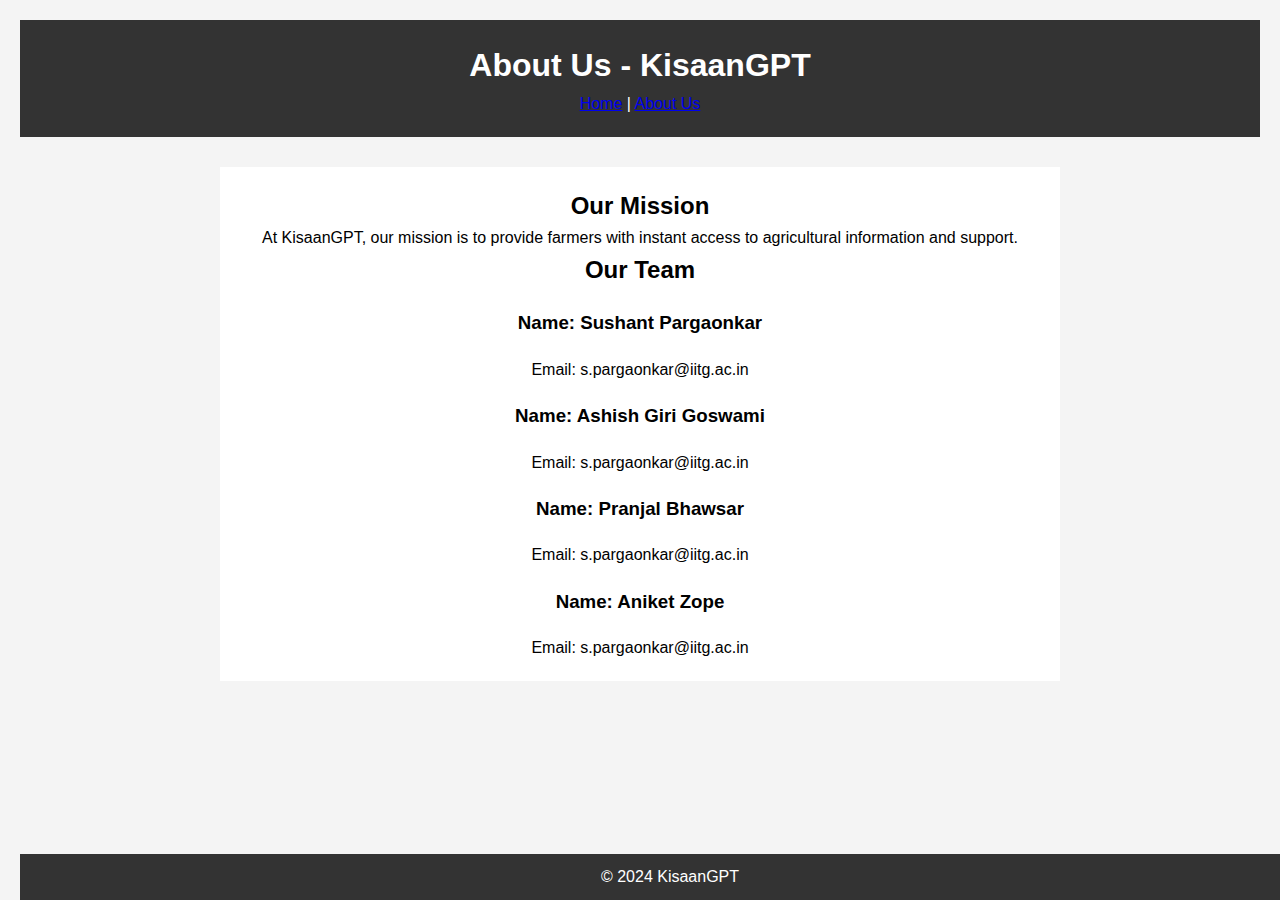
==== KisaanGPT_Website/about.html @ c51f4a64 "added all final files" ====
<!DOCTYPE html>
<html lang="en">
<head>
<meta charset="UTF-8">
<meta name="viewport" content="width=device-width, initial-scale=1.0">
<title>About Us - KisaanGPT</title>
<link rel="stylesheet" href="styles.css">
</head>
<body>
<header>
  <h1>About Us - KisaanGPT</h1>
  <nav>
    <a href="index.html">Home</a> |
    <a href="about.html">About Us</a>
  </nav>
</header>

<main>
  <section class="about-intro">
    <h2>Our Mission</h2>
    <p>At KisaanGPT, our mission is to provide farmers with instant access to agricultural information and support.</p>
  </section>
  <section class="team-info">
    <h2>Our Team</h2>
    <!-- Team Member 1 -->
    <div class="team-member">
      <h3>Name: Sushant Pargaonkar</h3>
      <!-- <p>College: RAI, IITG</p> -->
      <p>Email: s.pargaonkar@iitg.ac.in</p>
    </div>
    <!-- Team Member 2 -->
    <div class="team-member">
      <h3>Name: Ashish Giri Goswami</h3>
      <!-- <p>College: RAI, IITG</p> -->
      <p>Email: s.pargaonkar@iitg.ac.in</p>
    </div>
    <!-- Team Member 3 -->
    <div class="team-member">
      <h3>Name: Pranjal Bhawsar</h3>
      <!-- <p>Branch: Soil Science</p> -->
      <p>Email: s.pargaonkar@iitg.ac.in</p>
    </div>
    <!-- Team Member 4 -->
    <div class="team-member">
      <h3>Name: Aniket Zope</h3>
      <!-- <p>Branch: Horticulture</p> -->
      <p>Email: s.pargaonkar@iitg.ac.in</p>
    </div>
  </section>
</main>

<footer>
  <p>&copy; 2024 KisaanGPT</p>
</footer>

</body>
</html>
---- KisaanGPT_Website/styles.css ----
body, h1, h2, p, button {
  margin: 0;
  padding: 0;
  border: 0;
}

body {
  font-family: 'Arial', sans-serif;
  line-height: 1.6;
  padding: 20px;
  background: #f4f4f4;
}

header {
  background: #333;
  color: #ffffff;
  padding: 20px;
  text-align: center;
}

main {
  max-width: 800px;
  margin: 30px auto;
  padding: 20px;
  background: #ffffff;
  text-align: center;
}

.green-button {
  background-color: #4CAF50;
  color: #ffffff;
  padding: 10px 20px;
  font-size: 18px;
  cursor: pointer;
  border-radius: 5px;
  outline: none;
  display: inline-block;
  margin-top: 20px;
}

footer {
  background: #333;
  color: #ffffff;
  text-align: center;
  padding: 10px;
  position: absolute;
  bottom: 0;
  width: 100%;
}

@media screen and (max-width: 768px) {
  header, footer {
    padding: 10px;
  }
  main {
    margin: 15px;
    padding: 10px;
  }
}
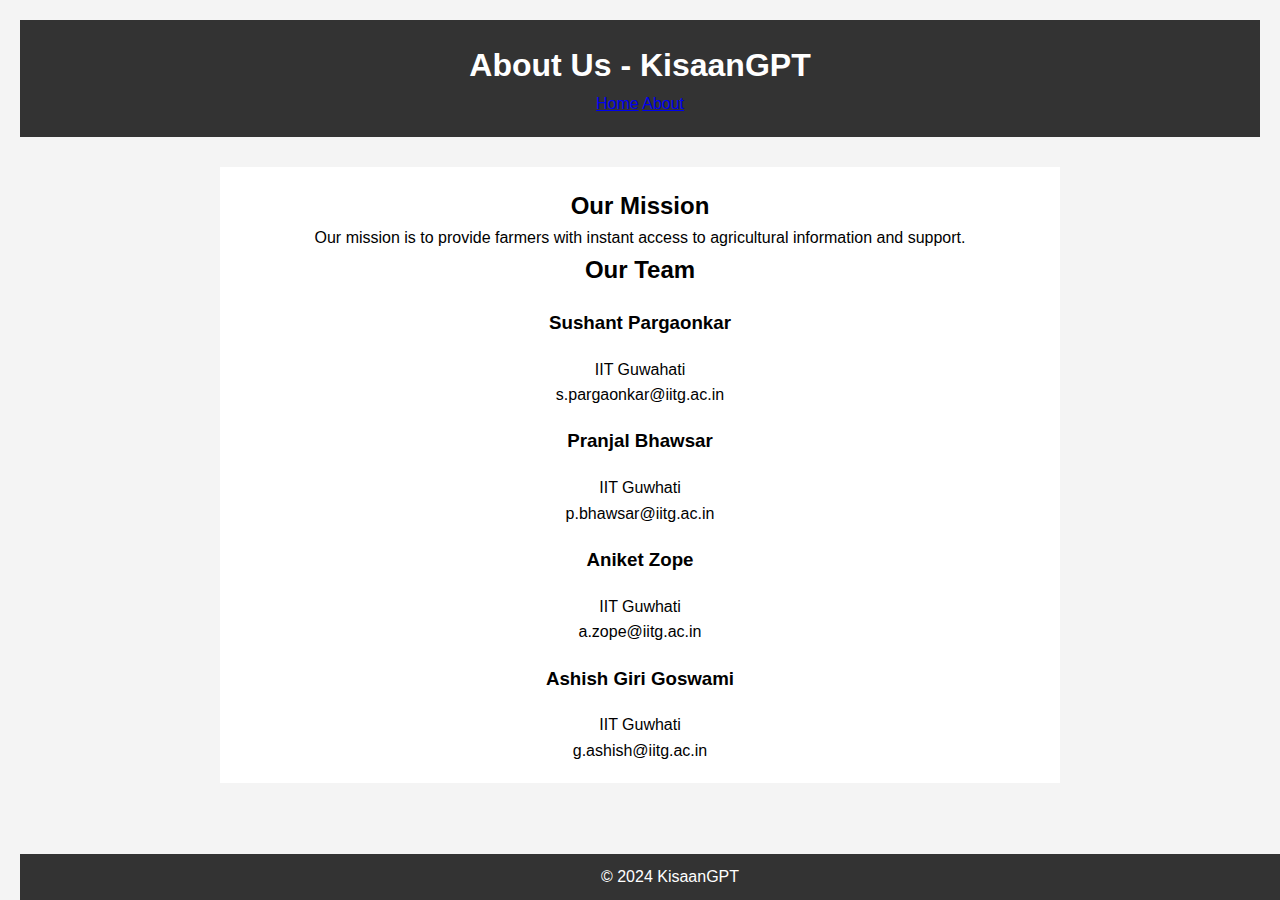
==== commit e5596d1d: "Update about.html" ====
--- a/KisaanGPT_Website/about.html
+++ b/KisaanGPT_Website/about.html
@@ -1,3 +1,4 @@
+
 <!DOCTYPE html>
 <html lang="en">
 <head>
@@ -9,43 +10,84 @@
 <body>
 <header>
   <h1>About Us - KisaanGPT</h1>
-  <nav>
-    <a href="index.html">Home</a> |
-    <a href="about.html">About Us</a>
-  </nav>
+  <div class="topnav">
+    <a class="active" href="index.html">Home</a>
+    <a href="about.html">About</a>
+  </div>
 </header>
 
 <main>
   <section class="about-intro">
     <h2>Our Mission</h2>
-    <p>At KisaanGPT, our mission is to provide farmers with instant access to agricultural information and support.</p>
+    <p>Our mission is to provide farmers with instant access to agricultural information and support.</p>
   </section>
   <section class="team-info">
     <h2>Our Team</h2>
-    <!-- Team Member 1 -->
-    <div class="team-member">
-      <h3>Name: Sushant Pargaonkar</h3>
-      <!-- <p>College: RAI, IITG</p> -->
-      <p>Email: s.pargaonkar@iitg.ac.in</p>
+    <div class="row">
+      <div class="column">
+        <div class="card">
+          <div class="container">
+            <h3>Sushant Pargaonkar</h3>
+            <p>IIT Guwahati</p>
+            <p>s.pargaonkar@iitg.ac.in </p>
+           
+          </div>
+        </div>
+      </div>
+    
+      <div class="column">
+        <div class="card">
+          
+          <div class="container">
+            <h3>Pranjal Bhawsar</h3>
+      <p>IIT Guwhati</p>
+      <p>p.bhawsar@iitg.ac.in</p>
+            
+          </div>
+        </div>
+      </div>
+      <div class="column">
+        <div class="card">
+         
+          <div class="container">
+            <h3>Aniket Zope</h3>
+      <p>IIT Guwhati</p>
+      <p>a.zope@iitg.ac.in </p>
+            
+          </div>
+        </div>
+      </div>
+      
+      <div class="column">
+        <div class="card">
+          
+          <div class="container">
+            <h3>Ashish Giri Goswami</h3>
+            <p>IIT Guwhati</p>
+            <p>g.ashish@iitg.ac.in</p>
+          </div>
+        </div>
+      </div>
     </div>
-    <!-- Team Member 2 -->
-    <div class="team-member">
+    
+    <!-- <div class="team-member">
+      <h7>Name: Sushant Pargaonkar</h7>
+      <p>College: IIT Guwahati</p>
+      <p>Email: s.pargaonkar@iitg.ac.in </p>
+
+      <h3>Name: Pranjal Bhawsar</h3>
+      <p>College: IIT Guwhati</p>
+      <p>Email: p.bhawsar@iitg.ac.in</p>
+
       <h3>Name: Ashish Giri Goswami</h3>
-      <!-- <p>College: RAI, IITG</p> -->
-      <p>Email: s.pargaonkar@iitg.ac.in</p>
-    </div>
-    <!-- Team Member 3 -->
-    <div class="team-member">
-      <h3>Name: Pranjal Bhawsar</h3>
-      <!-- <p>Branch: Soil Science</p> -->
-      <p>Email: s.pargaonkar@iitg.ac.in</p>
-    </div>
-    <!-- Team Member 4 -->
-    <div class="team-member">
+      <p>College: IIT Guwhati</p>
+      <p>Email: g.ashish@iitg.ac.in</p>
+
       <h3>Name: Aniket Zope</h3>
-      <!-- <p>Branch: Horticulture</p> -->
-      <p>Email: s.pargaonkar@iitg.ac.in</p>
-    </div>
+      <p>College: IIT Guwhati</p>
+      <p>Email: a.zope@iitg.ac.in </p>
+    </div> -->
+    <!-- Repeat for the other three members -->
   </section>
 </main>
 
